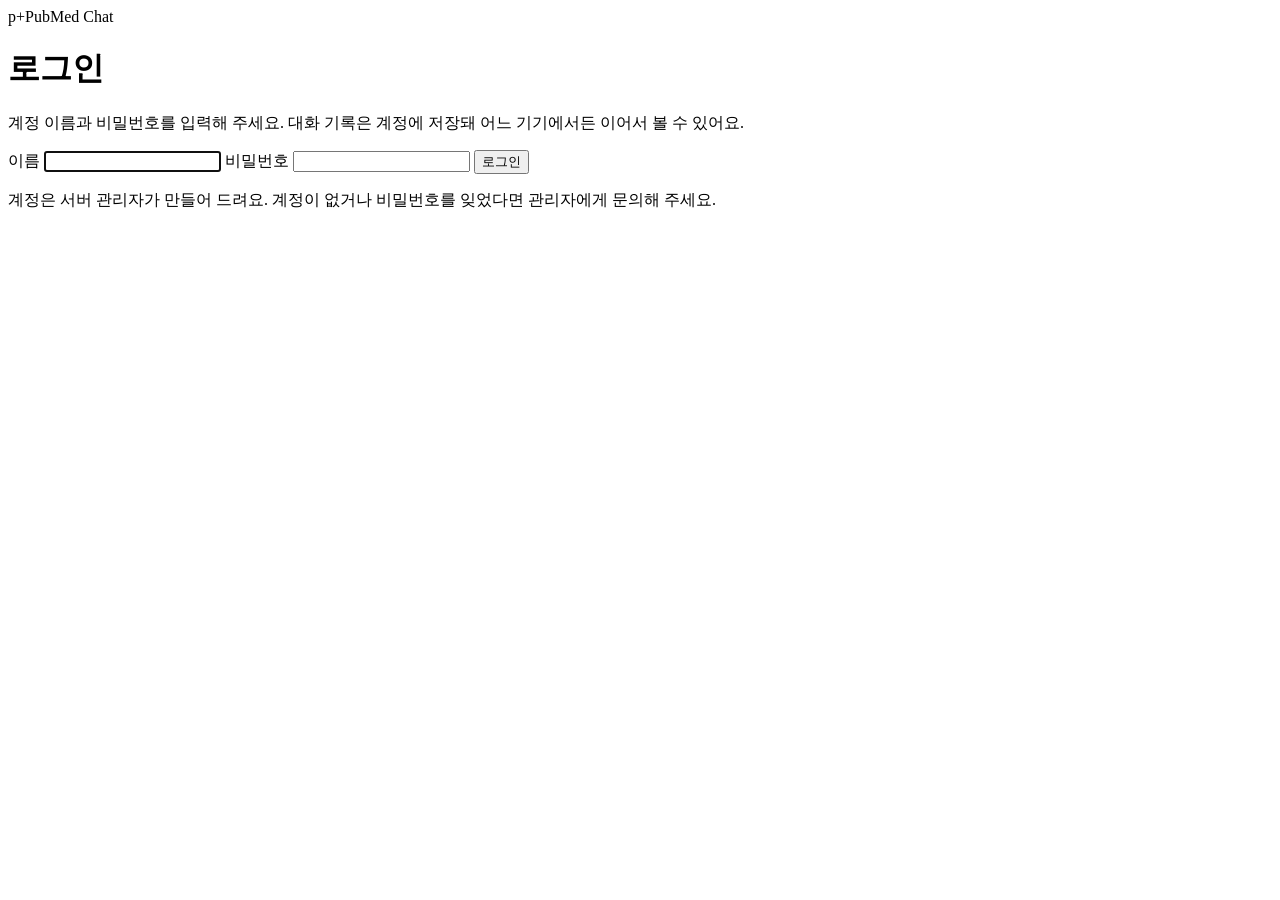
==== app/static/login.html @ ce26907c "feat: keep chats on the server per account in the web client Chats lived only in one browser's local" ====
<!doctype html>
<html lang="ko">
<head>
  <meta charset="utf-8">
  <meta name="viewport" content="width=device-width, initial-scale=1">
  <meta name="theme-color" content="#faf9f6">
  <title>로그인 · PubMed Chat</title>
  <link rel="icon" href="data:image/svg+xml,%3Csvg xmlns='http://www.w3.org/2000/svg' viewBox='0 0 40 40'%3E%3Crect width='40' height='40' rx='12' fill='%231c6758'/%3E%3Cpath d='M13 28V12h8a5 5 0 0 1 0 10h-8' fill='none' stroke='white' stroke-width='3'/%3E%3C/svg%3E">
  <script src="/static/theme.js"></script>
  <link rel="stylesheet" href="/static/style.css">
  <script type="module" src="/static/login.mjs"></script>
</head>
<body class="login-page">
  <main class="login-shell">
    <div class="login-card">
      <div class="brand login-brand"><span class="brand-mark" aria-hidden="true">p<span>+</span></span><span>PubMed<span class="brand-light"> Chat</span></span></div>
      <h1>로그인</h1>
      <p class="login-lead">계정 이름과 비밀번호를 입력해 주세요. 대화 기록은 계정에 저장돼 어느 기기에서든 이어서 볼 수 있어요.</p>
      <form id="login-form" class="login-form">
        <label class="field">
          <span class="field-label">이름</span>
          <input id="login-name" name="name" type="text" autocomplete="username" autocapitalize="none" autocorrect="off" spellcheck="false" maxlength="32" required autofocus>
        </label>
        <label class="field">
          <span class="field-label">비밀번호</span>
          <input id="login-password" name="password" type="password" autocomplete="current-password" required>
        </label>
        <p id="login-error" class="login-error" role="alert" hidden></p>
        <button id="login-submit" class="primary-button login-submit" type="submit">로그인</button>
      </form>
      <p class="login-note">계정은 서버 관리자가 만들어 드려요. 계정이 없거나 비밀번호를 잊었다면 관리자에게 문의해 주세요.</p>
    </div>
  </main>
  <noscript>로그인하려면 브라우저에서 JavaScript를 켜 주세요.</noscript>
</body>
</html>
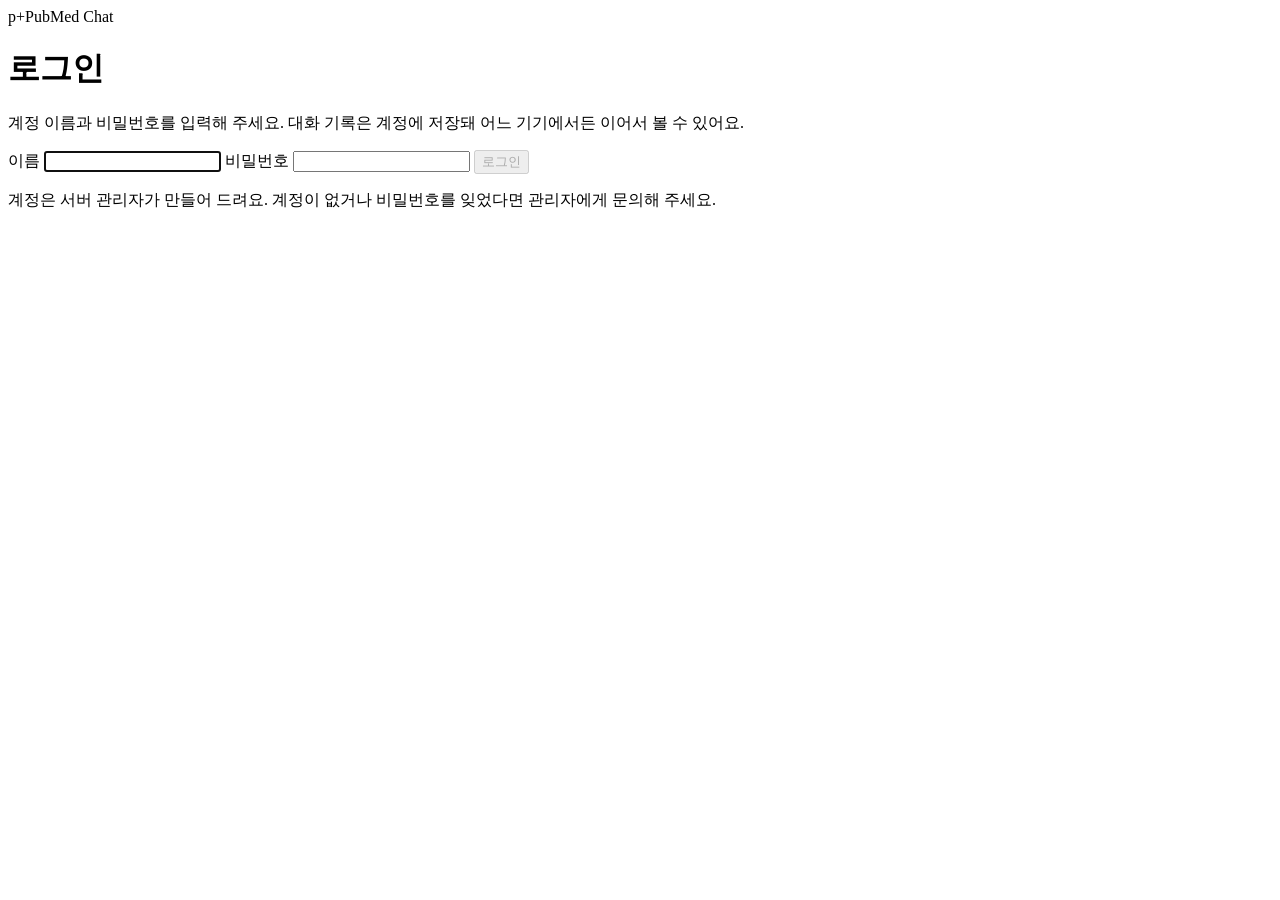
==== commit 8641e593: "fix: keep sign-in passwords out of URLs; align docs after integration The server, client and deploym" ====
--- a/app/static/login.html
+++ b/app/static/login.html
@@ -16,7 +16,7 @@
       <div class="brand login-brand"><span class="brand-mark" aria-hidden="true">p<span>+</span></span><span>PubMed<span class="brand-light"> Chat</span></span></div>
       <h1>로그인</h1>
       <p class="login-lead">계정 이름과 비밀번호를 입력해 주세요. 대화 기록은 계정에 저장돼 어느 기기에서든 이어서 볼 수 있어요.</p>
-      <form id="login-form" class="login-form">
+      <form id="login-form" class="login-form" method="post">
         <label class="field">
           <span class="field-label">이름</span>
           <input id="login-name" name="name" type="text" autocomplete="username" autocapitalize="none" autocorrect="off" spellcheck="false" maxlength="32" required autofocus>
@@ -26,7 +26,7 @@
           <input id="login-password" name="password" type="password" autocomplete="current-password" required>
         </label>
         <p id="login-error" class="login-error" role="alert" hidden></p>
-        <button id="login-submit" class="primary-button login-submit" type="submit">로그인</button>
+        <button id="login-submit" class="primary-button login-submit" type="submit" disabled>로그인</button>
       </form>
       <p class="login-note">계정은 서버 관리자가 만들어 드려요. 계정이 없거나 비밀번호를 잊었다면 관리자에게 문의해 주세요.</p>
     </div>
